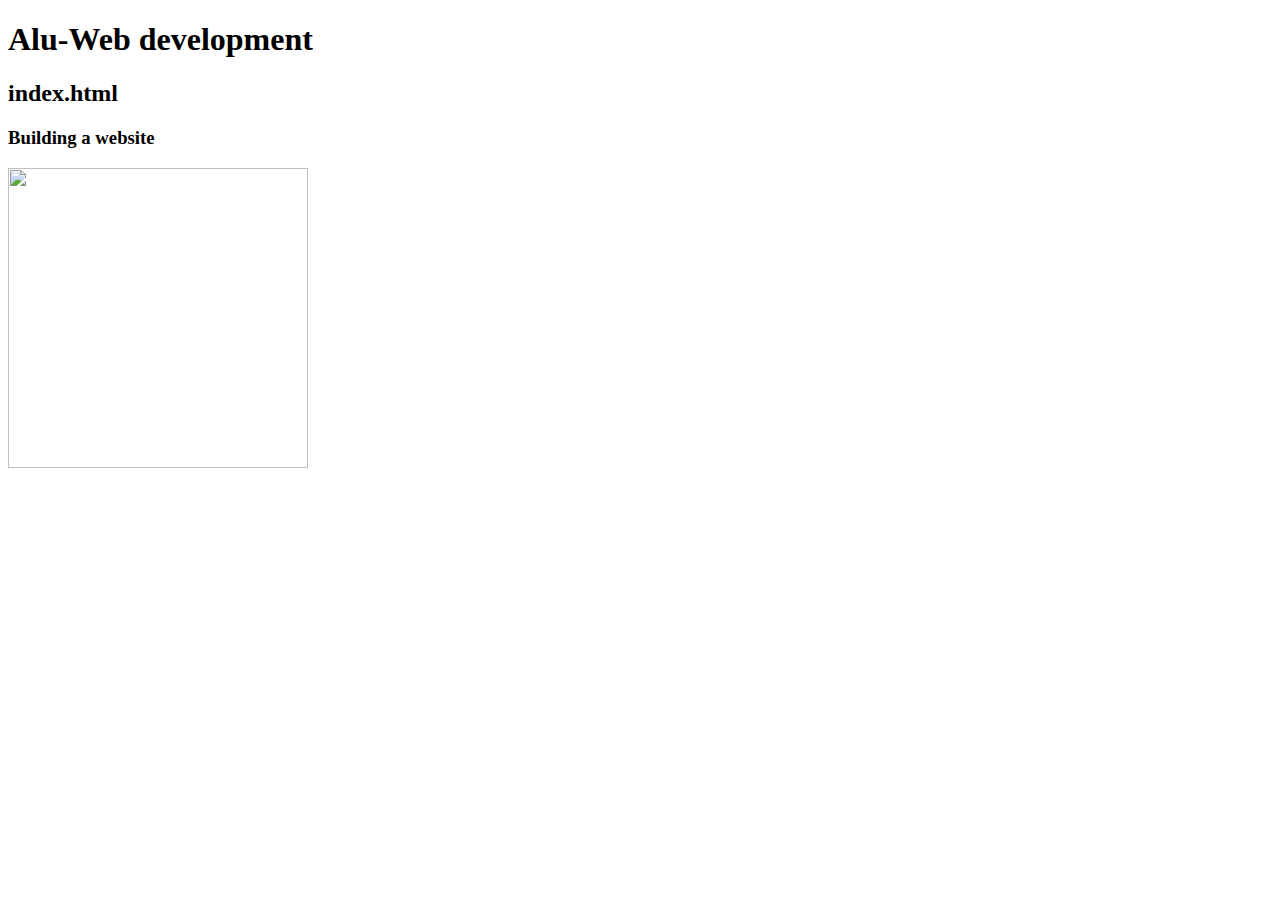
==== html_basic/index.html @ e2212970 "Task complete" ====
<!DOCTYPE html>
<html lang="en">
    <head>
        <meta charset="UFT-8">
        <meta http-equiv="X-UA-Compatible" content="IE=edge">
        <meta name="viewport" content="width=device-width, initial-scale=1.0">
        <title> Web Development</title>
    </head>
    <body>
        <h1>Alu-Web development</h1>
        <h2>index.html</h2>
        <h3>Building a website</h3>
        <img src="flower.jpg" width=300 height =300>
            
    </body>
</html>
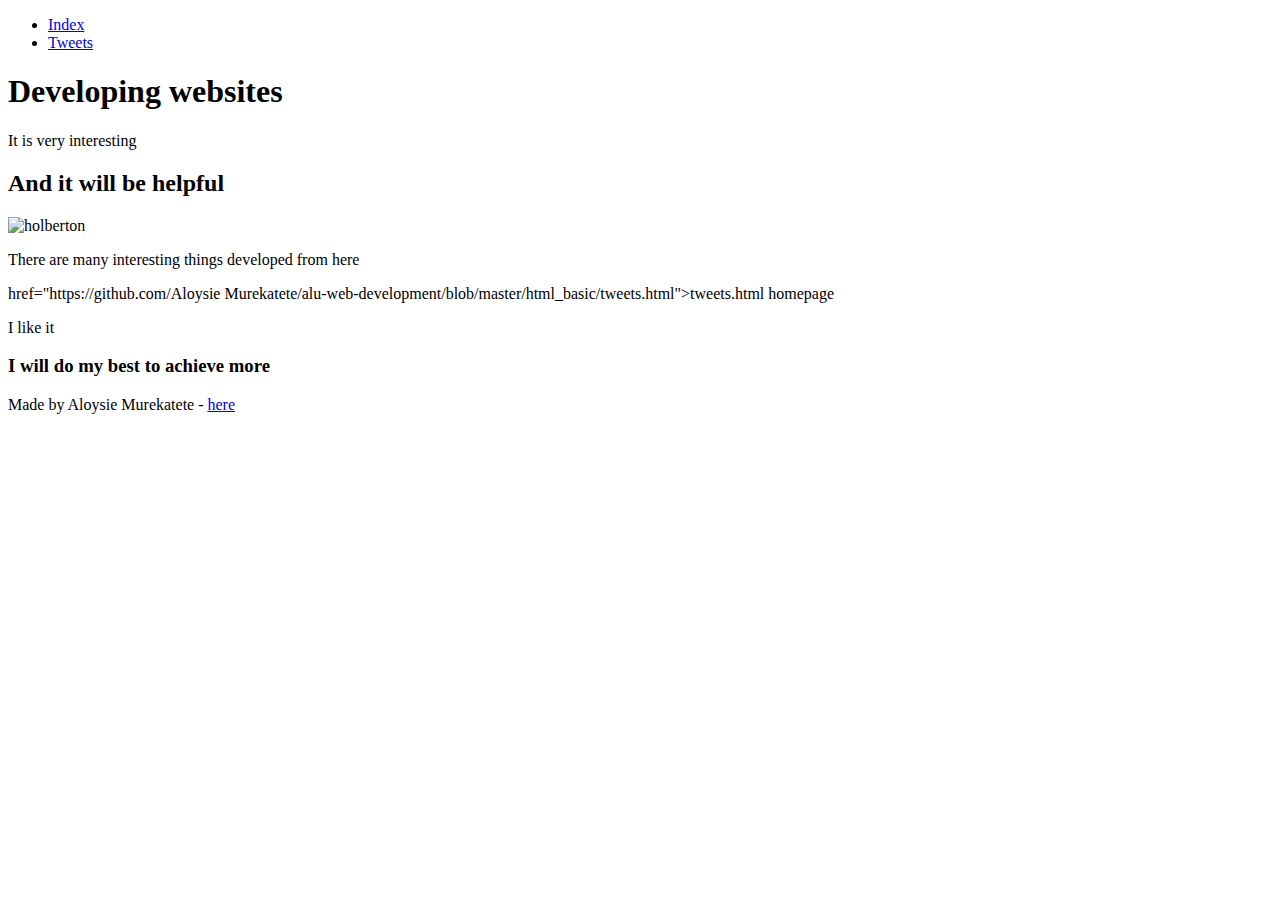
==== commit 0b6d5ae2: "Task Complete" ====
--- a/html_basic/index.html
+++ b/html_basic/index.html
@@ -1,16 +1,36 @@
 <!DOCTYPE html>
 <html lang="en">
     <head>
-        <meta charset="UFT-8">
+        <meta charset="utf-8">
         <meta http-equiv="X-UA-Compatible" content="IE=edge">
         <meta name="viewport" content="width=device-width, initial-scale=1.0">
         <title> Web Development</title>
     </head>
     <body>
-        <h1>Alu-Web development</h1>
-        <h2>index.html</h2>
-        <h3>Building a website</h3>
-        <img src="flower.jpg" width=300 height =300>
-            
-    </body>
+     <!-- Header -->
+   <header>
+	<ul>
+	    <li><a href="index.html">Index</a></li>
+	    <li><a href="tweets.html">Tweets</a></li>
+	</ul>
+    <h1>Developing websites</h1>
+    <p>It is very interesting</p>
+   </header>
+   <!-- Main -->
+   <main>
+    <article>
+     <h2>And it will be helpful</h2>
+     <a><img src="https://www.holbertonschool.com/holberton-logo.png" alt="holberton"></a>
+    </article>
+    <aside>
+     <p>There are many interesting things developed from here</p>
+<a> href="https://github.com/Aloysie Murekatete/alu-web-development/blob/master/html_basic/tweets.html">tweets.html homepage</a>
+    <p>I like it</p>
+    </aside>
+   </main>
+   <footer>
+    <h3>I will do my best to achieve more</h3>
+    <p> Made by Aloysie Murekatete - <a href="index.html" target="_blank">here</a></p>
+   </footer>
+  </body>
 </html>